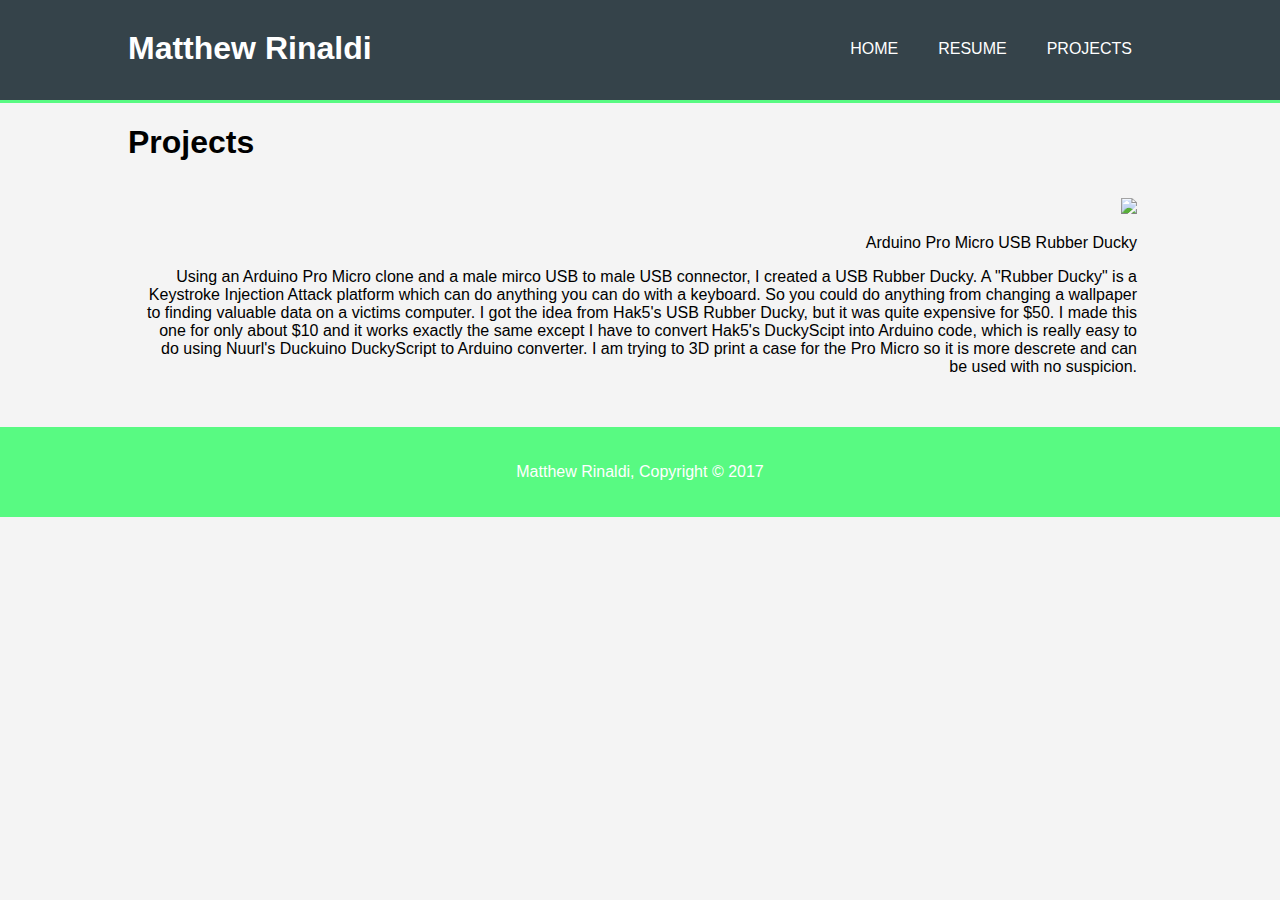
==== projects.html @ cec44238 "Update projects.html" ====
<!DOCTYPE html>
<html>
  <head>
    <meta charset="utf-8">
    <meta name="viewport" content="width=device-width">
    <meta name="description" content="Matthew Rinaldi's first try at a website">
    <meta name ="author" content="Matthew Rinaldi">
    <title>Matthew Rinaldi : Projects</title>
    <link rel="stylesheet" href="./css/style.css"
  </head>
  <body>
    <header>
      <div class="container">
        <div id="branding">
          <h1><span class = "highlight">Matthew Rinaldi</span></h1>
        </div>
        <nav>
          <ul>
            <li><a href="index.html">Home</a></li>
            <li class = "current"><a href="resume.html">Resume</a></li>
            <li><a href="projects.html">Projects</a></li>
          </ul>
        </nav>
      </div>
    </header>

    <section id="main">
      <div class ="container">
        <article id="main-col">
          <h1 class="page-title">Projects</h1>
            <div class ="project-box">
              <img src = "./img/arduino_rubberducky.jpg">
          <p>
            Arduino Pro Micro USB Rubber Ducky
          </p>
          <p>
            Using an Arduino Pro Micro clone and a male mirco USB to male USB connector, I created a USB Rubber Ducky. A "Rubber Ducky" is a Keystroke Injection Attack platform which can do anything you can do with a keyboard. So you could do anything from changing a wallpaper to finding valuable data on a victims computer. I got the idea from Hak5's USB Rubber Ducky, but it was quite expensive for $50. I made this one for only about $10 and it works exactly the same except I have to convert Hak5's DuckyScipt into Arduino code, which is really easy to do using Nuurl's Duckuino DuckyScript to Arduino converter. I am trying to 3D print a case for the Pro Micro so it is more descrete and can be used with no suspicion.
          </p>
          </div>
        </article>
      </div>
    </section>

    <footer>
      <p>Matthew Rinaldi, Copyright &copy; 2017</p>
    </footer>

  </body>
</html>
---- css/style.css ----
body {
  font-family: Arial, Helvetica, sans-serif;
  font-fize: 15px;
  line-hight:1.5;
  padding:0;
  margin:0;
  background-color:#f4f4f4;
}
/*Global*/
.container{
  width:80%;
  margin:auto;
  overflow:hidden;
}

ul{
  margin:0;
  padding:0;
}

header{
  background: #35434a;
  color: #ffffff;
  padding-top: 30px;
  min-height: 70px;
  border-bottom:#58FA82 3px solid;
}

header a{
  color: #ffffff;
  text-decoration: none;
  text-transform: uppercase;
  font-size: 16px;
}


header li{
  float:left;
  display: inline;
  padding: 0 20px 0 20px;
}

header #branding{
  float:left;
}

header #branding h1{
  margin:0;
}
header nav{
  float: right;
  margin-top: 10px;
}

header .highlight, header .current a{
  color: #e8491d
  font-weight:bold;
}
header a:hover{
  color:#cccccc;
  font-weight:bold;
}

/* Showcase*/
#showcase{
  min-height:400px;
  background:url('../img/computer_code.jpg') no-repeat -400px -400px;
  text-align: center;
  color:#58FA82;
}

#showcase h1{
  margin-top:100px;
  font-size: 55px;
  margin-bottom: 10px;

}

#showcase p{
  font-size:20px;
}
#boxes{
  margin-top: 20px;

}

#main .project-box{
  float: right;
  width: 40%auto;
  padding: 15px;
  text-align:right;
}

  #main .project-box img{
    width: 200px;
  }





#boxes .box{
  float:left;
  width: 30%;
  padding: 10px;
  text-align: center;

}

#boxes .box img{
  width: 120px;
}

footer{
  padding: 20px;
  margin-top: 20px;
  text-align: center;
  color: #ffffff;
  background-color: #58FA82
}
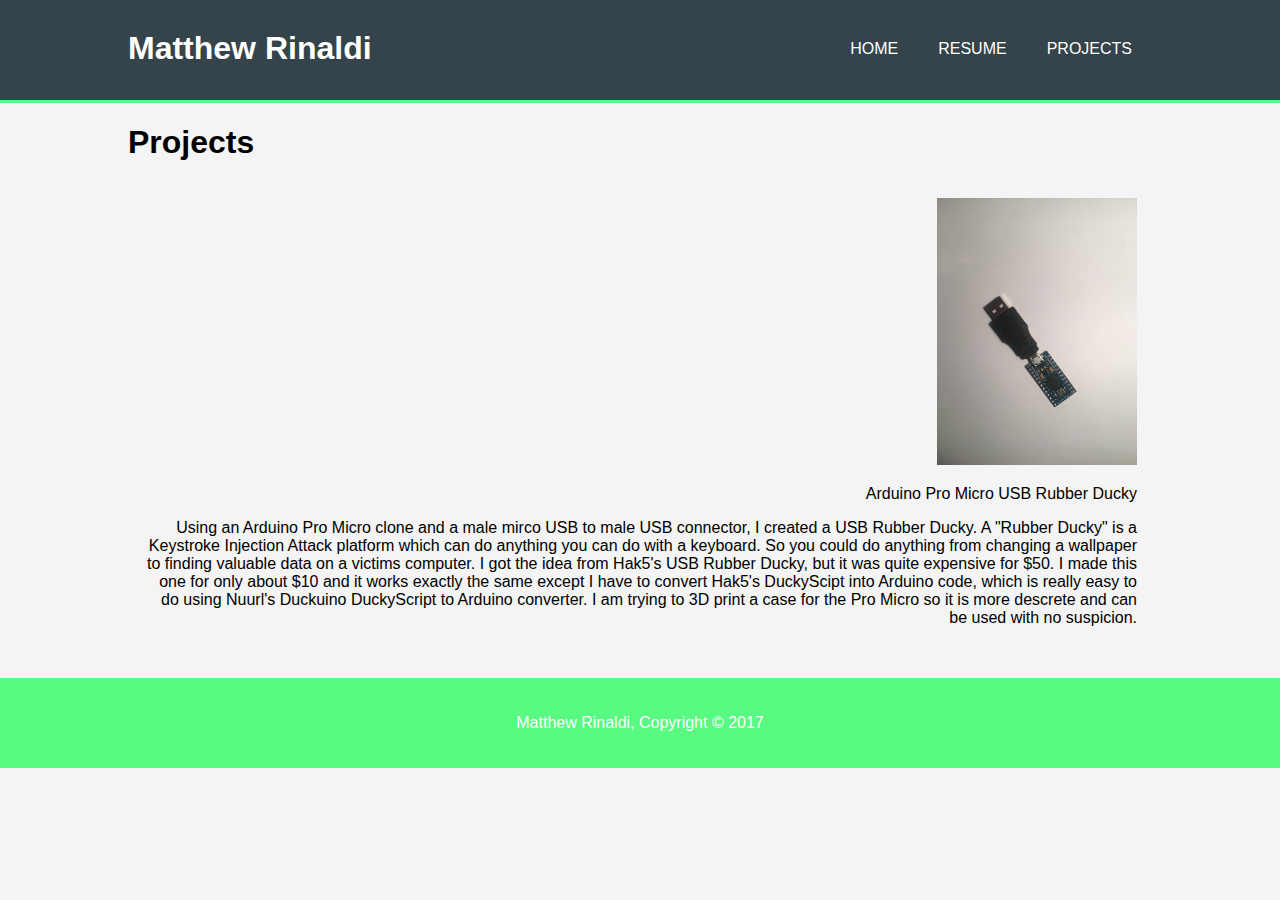
==== commit 44898db2: "Update projects.html" ====
--- a/projects.html
+++ b/projects.html
@@ -29,7 +29,7 @@
         <article id="main-col">
           <h1 class="page-title">Projects</h1>
             <div class ="project-box">
-              <img src = "./img/arduino_rubberducky.jpg">
+              <img src = "./img/arduino_rubberducky.JPG">
           <p>
             Arduino Pro Micro USB Rubber Ducky
           </p>
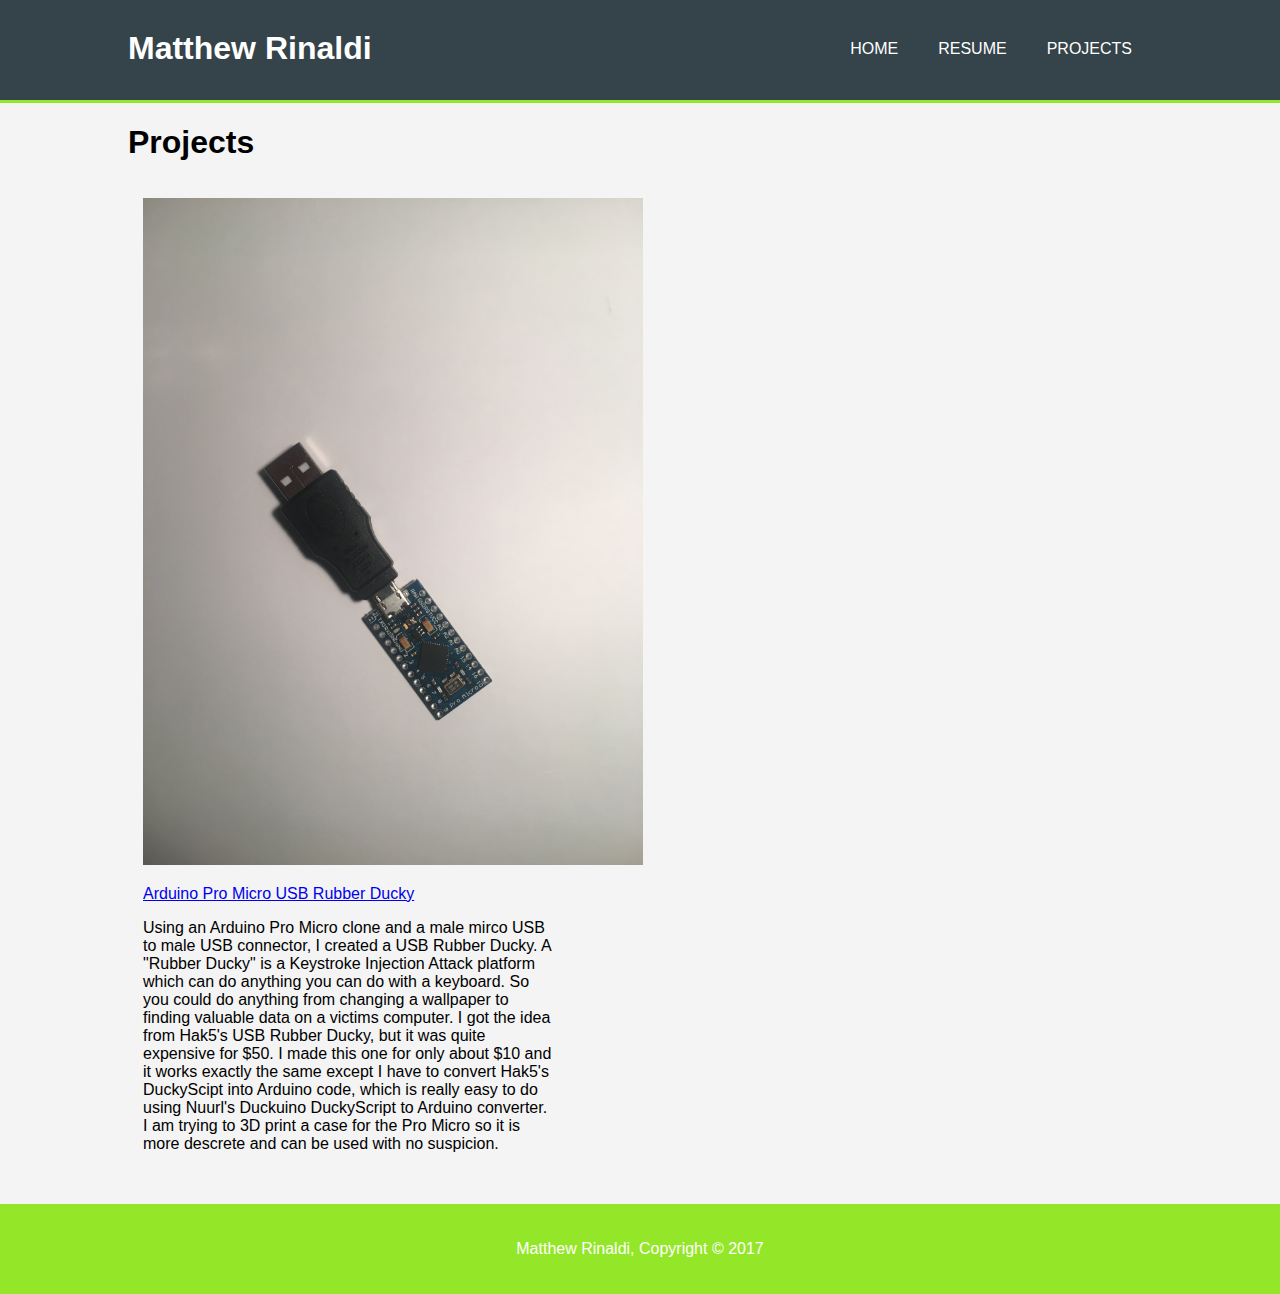
==== commit 195722fe: "Update projects.html" ====
--- a/projects.html
+++ b/projects.html
@@ -31,7 +31,7 @@
             <div class ="project-box">
               <img src = "./img/arduino_rubberducky.JPG">
           <p>
-            Arduino Pro Micro USB Rubber Ducky
+            <a href="http://makjjr.us/Arduino_Pro_Micro_USB_Rubber_Ducky">Arduino Pro Micro USB Rubber Ducky</a>
           </p>
           <p>
             Using an Arduino Pro Micro clone and a male mirco USB to male USB connector, I created a USB Rubber Ducky. A "Rubber Ducky" is a Keystroke Injection Attack platform which can do anything you can do with a keyboard. So you could do anything from changing a wallpaper to finding valuable data on a victims computer. I got the idea from Hak5's USB Rubber Ducky, but it was quite expensive for $50. I made this one for only about $10 and it works exactly the same except I have to convert Hak5's DuckyScipt into Arduino code, which is really easy to do using Nuurl's Duckuino DuckyScript to Arduino converter. I am trying to 3D print a case for the Pro Micro so it is more descrete and can be used with no suspicion.
--- a/css/style.css
+++ b/css/style.css
@@ -1,5 +1,5 @@
 body {
-  font-family: Arial, Helvetica, sans-serif;
+  font-family: Arial, Courier, sans-serif;
   font-fize: 15px;
   line-hight:1.5;
   padding:0;
@@ -23,7 +23,7 @@
   color: #ffffff;
   padding-top: 30px;
   min-height: 70px;
-  border-bottom:#58FA82 3px solid;
+  border-bottom:#94E628 3px solid;
 }
 
 header a{
@@ -66,7 +66,7 @@
   min-height:400px;
   background:url('../img/computer_code.jpg') no-repeat -400px -400px;
   text-align: center;
-  color:#58FA82;
+  color:#94E628;
 }
 
 #showcase h1{
@@ -85,14 +85,14 @@
 }
 
 #main .project-box{
-  float: right;
-  width: 40%auto;
+  float: left;
+  width: 40%;
   padding: 15px;
-  text-align:right;
+  text-align:left;
 }
 
   #main .project-box img{
-    width: 200px;
+    width: 500px;
   }
 
 
@@ -100,7 +100,7 @@
 
 
 #boxes .box{
-  float:left;
+  float:right;
   width: 30%;
   padding: 10px;
   text-align: center;
@@ -111,10 +111,24 @@
   width: 120px;
 }
 
+
+#boxes .text {
+  white-space: nowrap; 
+  color: white;
+  font-size: 20px;
+  position: absolute;
+  overflow: hidden;
+  top: 50%;
+  left: 50%;
+  transform: translate(-50%, -50%);
+  -ms-transform: translate(-50%, -50%);
+}
+  
+
 footer{
   padding: 20px;
   margin-top: 20px;
   text-align: center;
   color: #ffffff;
-  background-color: #58FA82
+  background-color: #94E628
 }
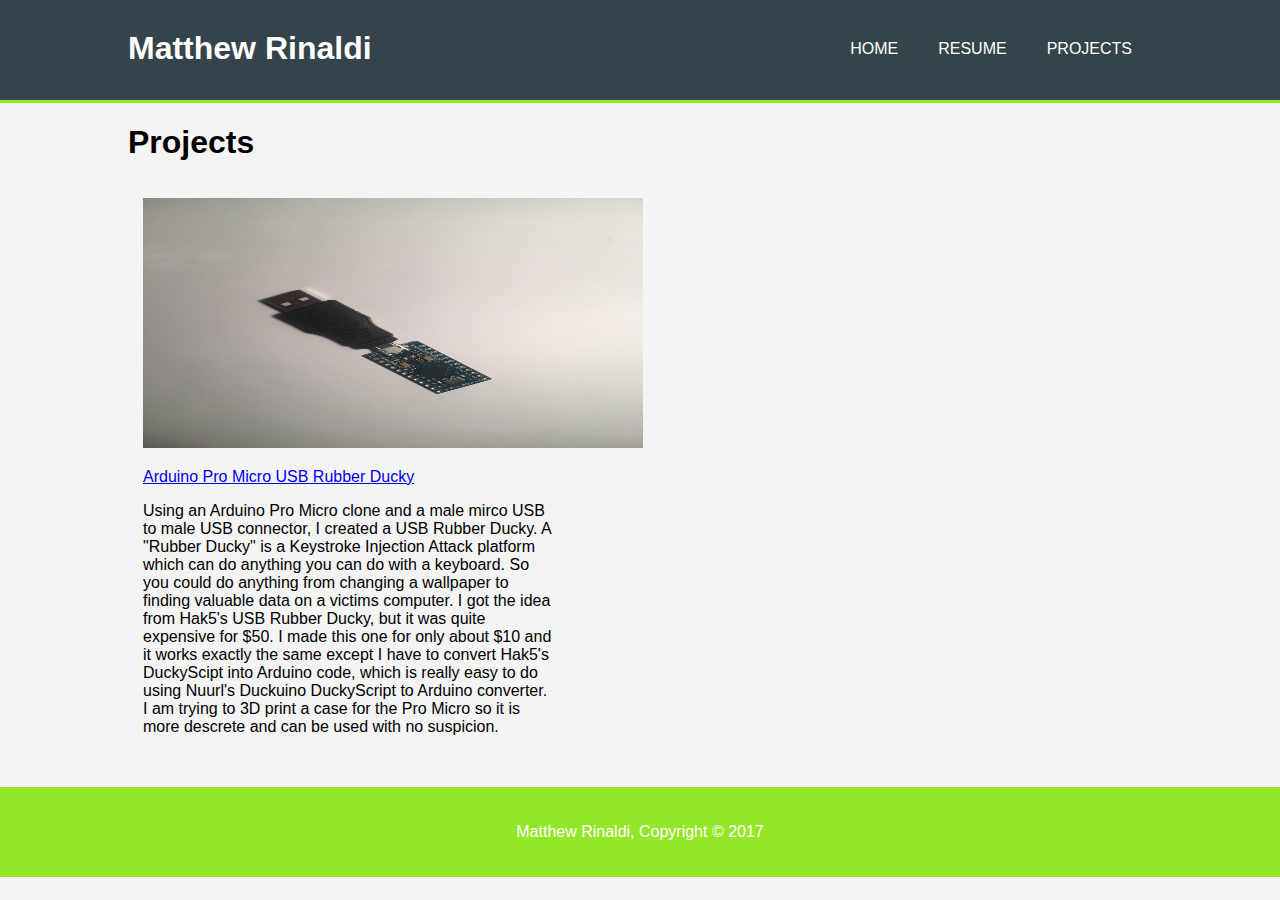
==== commit b1545eca: "Update projects.html" ====
--- a/projects.html
+++ b/projects.html
@@ -29,7 +29,7 @@
         <article id="main-col">
           <h1 class="page-title">Projects</h1>
             <div class ="project-box">
-              <img src = "./img/arduino_rubberducky.JPG">
+              <IMG HEIGHT="250" WIDTH="250" SRC="./img/arduino_rubberducky.JPG">
           <p>
             <a href="http://makjjr.us/Arduino_Pro_Micro_USB_Rubber_Ducky">Arduino Pro Micro USB Rubber Ducky</a>
           </p>
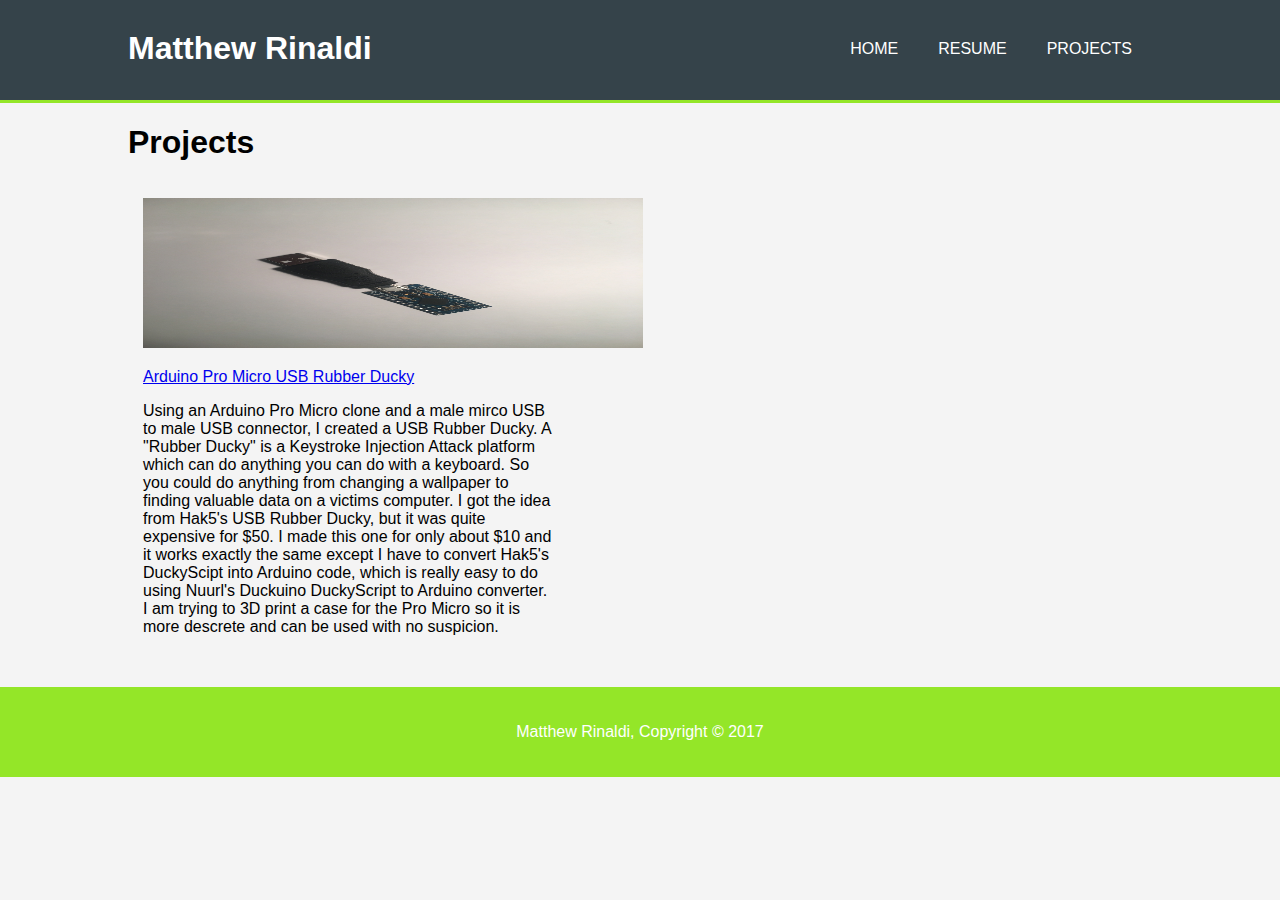
==== commit e3f5d722: "Update projects.html" ====
--- a/projects.html
+++ b/projects.html
@@ -29,7 +29,7 @@
         <article id="main-col">
           <h1 class="page-title">Projects</h1>
             <div class ="project-box">
-              <IMG HEIGHT="250" WIDTH="250" SRC="./img/arduino_rubberducky.JPG">
+              <IMG HEIGHT="150" WIDTH="150" SRC="./img/arduino_rubberducky.JPG">
           <p>
             <a href="http://makjjr.us/Arduino_Pro_Micro_USB_Rubber_Ducky">Arduino Pro Micro USB Rubber Ducky</a>
           </p>
